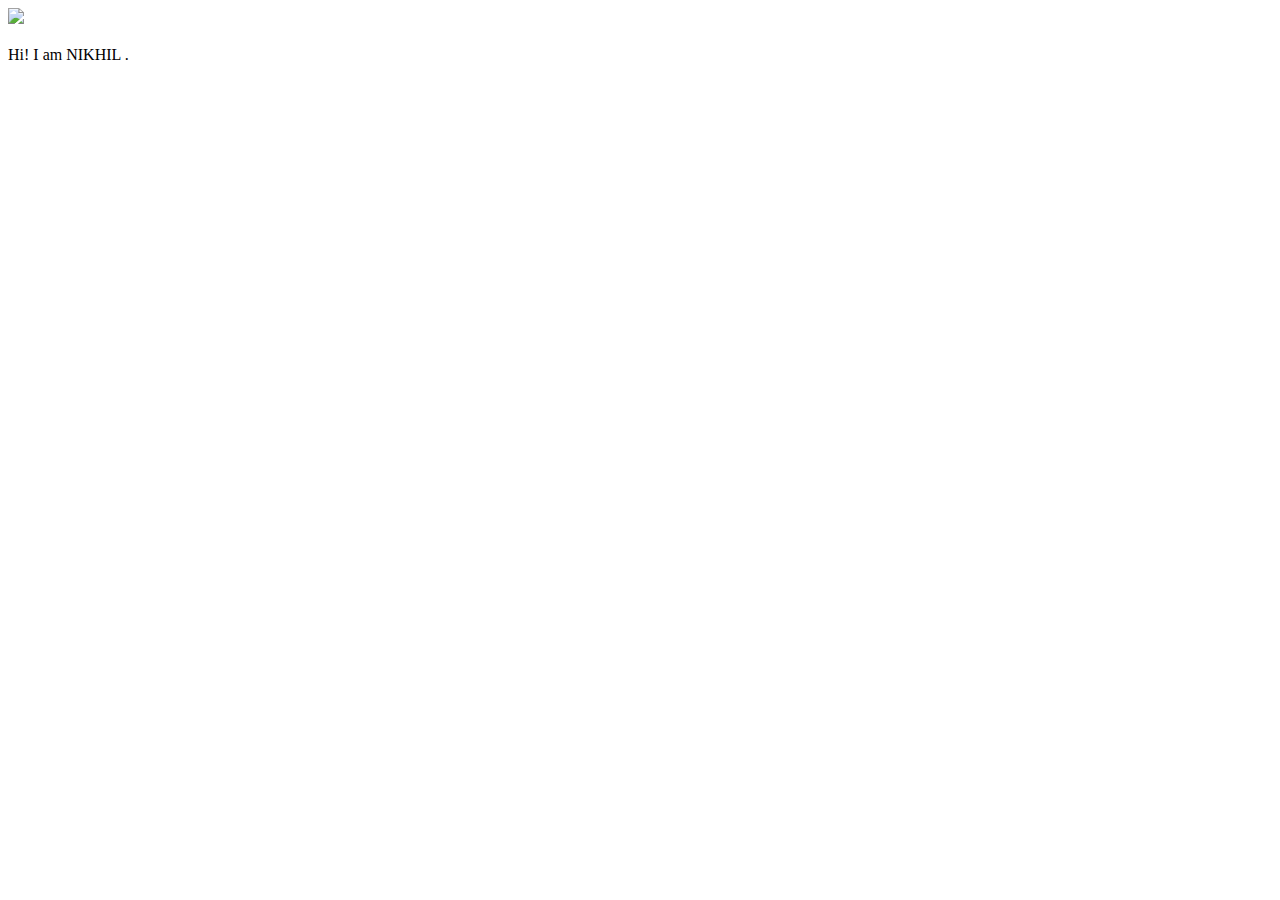
==== ui/index.html @ e90a6594 "[imad-console] Updates ui/index.html" ====
<!doctype html>
<html>
    <head>
        <link href="/ui/style.css" rel="stylesheet" />
    </head>
    <body>
        <div class="center">
            <img src="/ui/madi.png" class="img-medium"/>
        </div>
        <br>
        <div class="center text-big bold">
            Hi! I am NIKHIL  .
        </div>
        <script type="text/javascript" src="/ui/main.js">
        </script>
    </body>
</html>
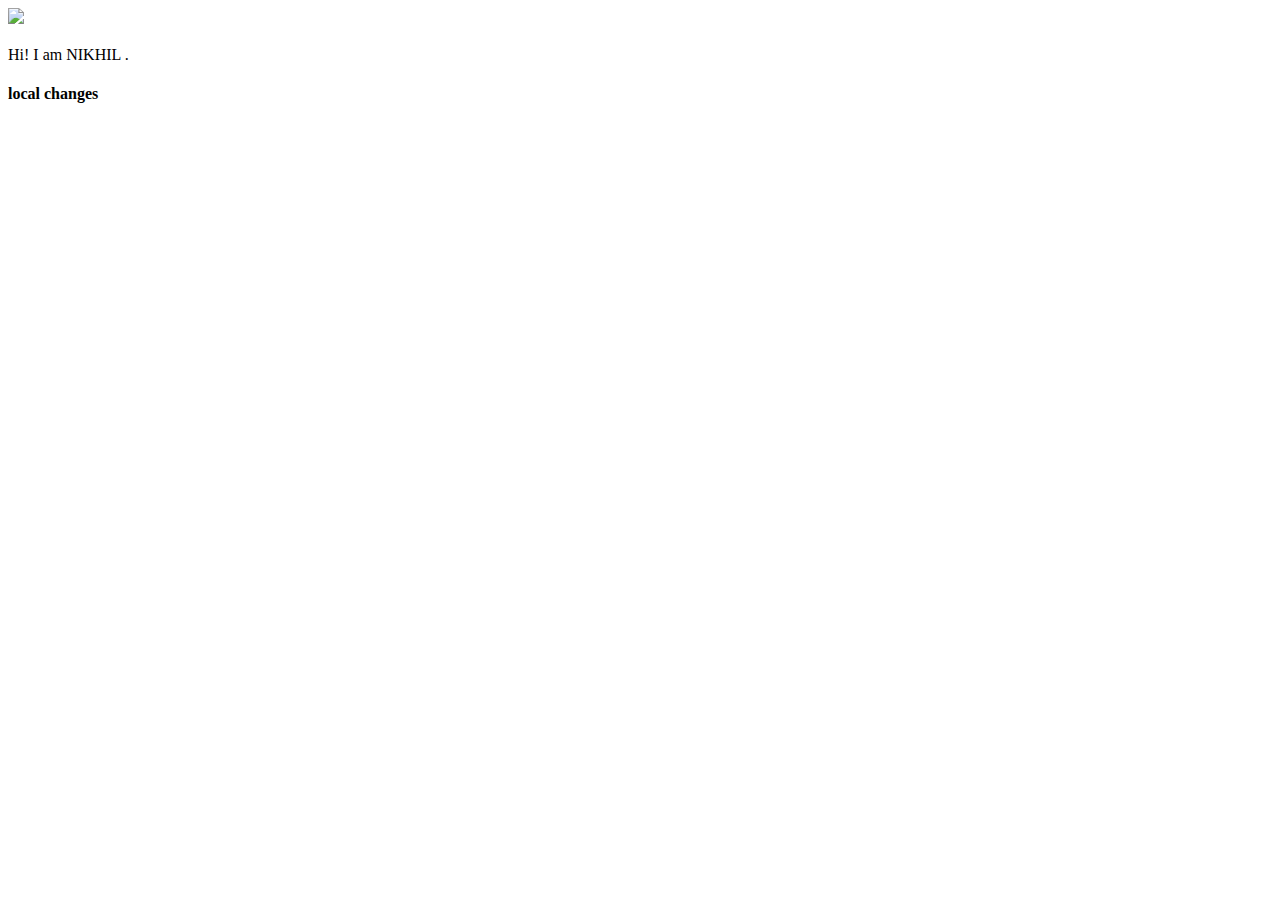
==== commit 34678921: "add changes locally" ====
--- a/ui/index.html
+++ b/ui/index.html
@@ -10,6 +10,8 @@
         <br>
         <div class="center text-big bold">
             Hi! I am NIKHIL  .
+
+            <h4>local changes</h4>
         </div>
         <script type="text/javascript" src="/ui/main.js">
         </script>
